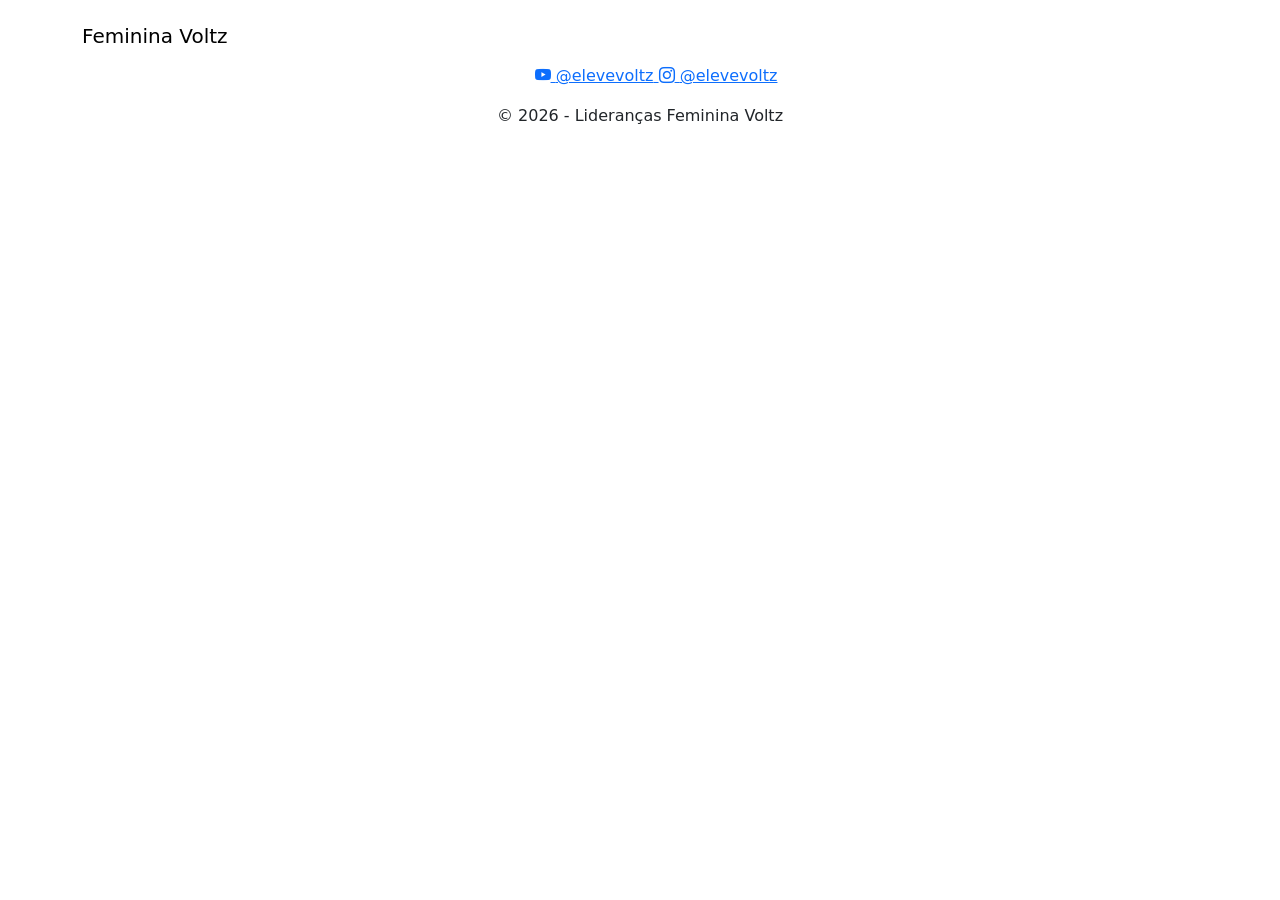
==== index.html @ 7224eb68 "add" ====
<!DOCTYPE html>
<html lang="en">

<head>
    <meta charset="UTF-8">
    <meta name="viewport" content="width=device-width, initial-scale=1.0">
    <title>Document</title>
    <!-- Bootstrap -->
    <link href="https://cdn.jsdelivr.net/npm/bootstrap@5.3.3/dist/css/bootstrap.min.css" rel="stylesheet">

    <!-- Bootstrap Icons -->
    <link rel="stylesheet" href="https://cdn.jsdelivr.net/npm/bootstrap-icons@1.11.3/font/bootstrap-icons.min.css">

    <!-- CSS -->
    <link rel="stylesheet" href="{{ url_for('static', filename='css/style.css') }}">

    <!-- Google Fonts -->
    <link href="https://fonts.googleapis.com/css2?family=Poppins&display=swap" rel="stylesheet">

    <!-- Fontes -->
    <link rel="preconnect" href="https://fonts.googleapis.com">

    <link rel="preconnect" href="https://fonts.gstatic.com" crossorigin>

    <link
        href="https://fonts.googleapis.com/css2?family=Cormorant+Garamond:wght@300;400;500;600;700&family=Poppins:wght@300;400;500;600&display=swap"
        rel="stylesheet">
</head>

<body>

    <script src="js/layout.js"></script>
</body>

</html>
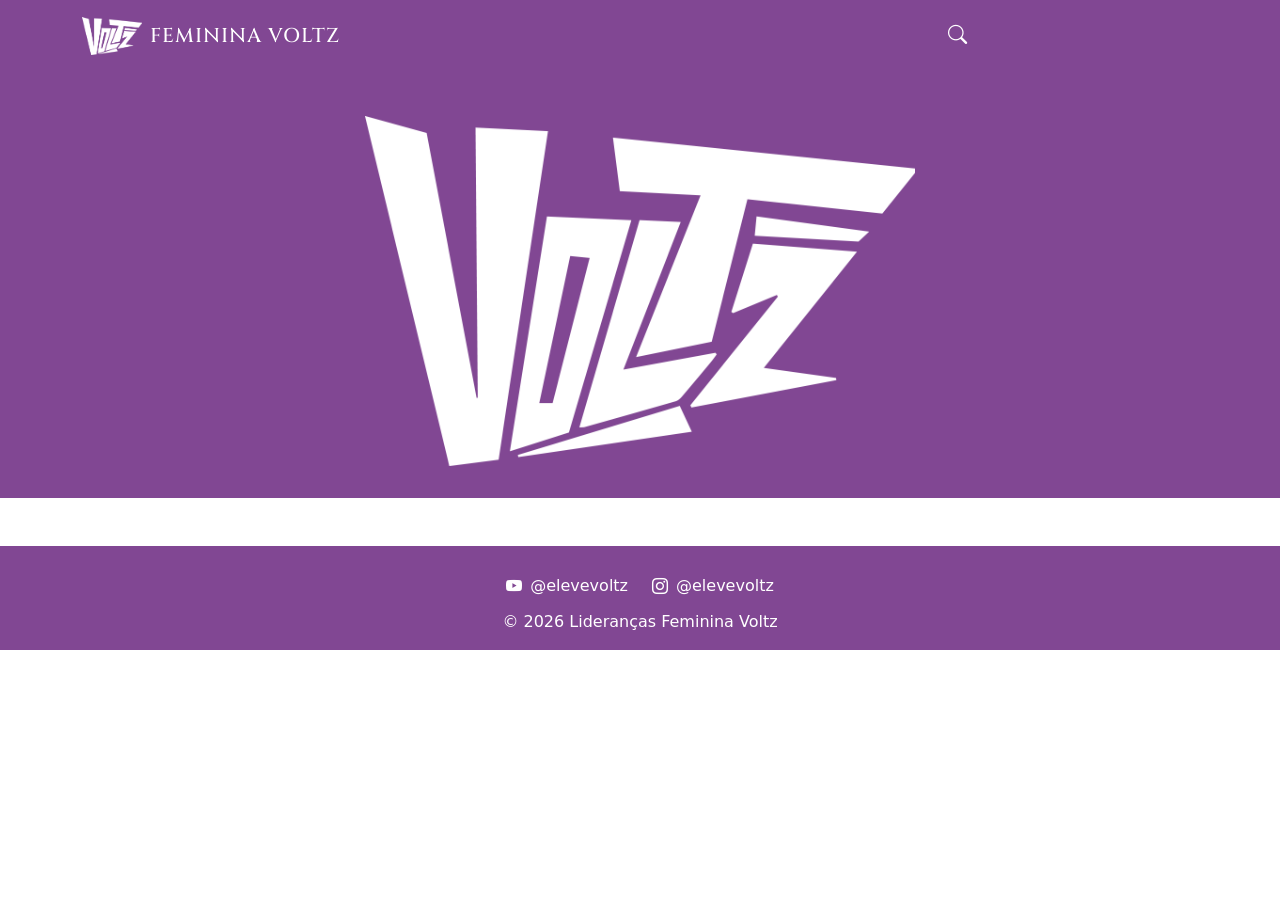
==== commit 12724059: "add.2" ====
--- a/index.html
+++ b/index.html
@@ -5,6 +5,7 @@
     <meta charset="UTF-8">
     <meta name="viewport" content="width=device-width, initial-scale=1.0">
     <title>Document</title>
+
     <!-- Bootstrap -->
     <link href="https://cdn.jsdelivr.net/npm/bootstrap@5.3.3/dist/css/bootstrap.min.css" rel="stylesheet">
 
@@ -12,15 +13,13 @@
     <link rel="stylesheet" href="https://cdn.jsdelivr.net/npm/bootstrap-icons@1.11.3/font/bootstrap-icons.min.css">
 
     <!-- CSS -->
-    <link rel="stylesheet" href="{{ url_for('static', filename='css/style.css') }}">
+    <link rel="stylesheet" href="static/css/style.css">
 
     <!-- Google Fonts -->
     <link href="https://fonts.googleapis.com/css2?family=Poppins&display=swap" rel="stylesheet">
 
     <!-- Fontes -->
-    <link rel="preconnect" href="https://fonts.googleapis.com">
-
-    <link rel="preconnect" href="https://fonts.gstatic.com" crossorigin>
+    <link href="https://fonts.googleapis.com/css2?family=Cinzel:wght@400;600;700&display=swap" rel="stylesheet">
 
     <link
         href="https://fonts.googleapis.com/css2?family=Cormorant+Garamond:wght@300;400;500;600;700&family=Poppins:wght@300;400;500;600&display=swap"
--- a/static/css/style.css
+++ b/static/css/style.css
@@ -0,0 +1,180 @@
+/* VARIÁVEIS */
+
+:root {
+    --cor-branco: #fff;
+    --cor-roxo: #814793;
+    --cor-amarelo: #F1C232;
+}
+
+
+
+/* RESET */
+
+*,
+*::before,
+*::after {
+    margin: 0;
+    padding: 0;
+    box-sizing: border-box;
+}
+
+html {
+    font-size: 100%;
+    scroll-behavior: smooth;
+}
+
+body {
+    min-height: 100vh;
+    line-height: 1.5;
+    text-rendering: optimizeLegibility;
+    -webkit-font-smoothing: antialiased;
+}
+
+img,
+picture,
+video,
+canvas,
+svg {
+    display: block;
+    max-width: 100%;
+}
+
+input,
+button,
+textarea,
+select {
+    font: inherit;
+}
+
+button {
+    cursor: pointer;
+    border: none;
+    background: none;
+}
+
+a {
+    color: inherit;
+    text-decoration: none;
+}
+
+ul,
+ol {
+    list-style: none;
+}
+
+table {
+    border-collapse: collapse;
+    border-spacing: 0;
+}
+
+
+
+/* HEADER */
+
+header {
+    color: var(--cor-branco);
+    padding: 1rem;
+    background-color: var(--cor-roxo);
+}
+
+.navbar {
+    background-color: var(--cor-roxo);
+}
+
+.navbar-logo {
+    max-width: 60px;
+    margin-right: 0.5rem;
+}
+
+.navbar-brand {
+    color: var(--cor-branco);
+    font-family: "Cinzel", serif;
+    text-transform: uppercase;
+    letter-spacing: 1px;
+    font-weight: 525;
+}
+
+.navbar-brand:hover {
+    color: var(--cor-amarelo);
+}
+
+.search-form {
+    max-width: 250px;
+    width: 100%;
+    display: flex;
+    align-items: center;
+}
+
+.search-input:focus {
+    border-color: none;
+    box-shadow: none;
+}
+
+.search-btn {
+    background: none;
+    border: none;
+    color: var(--cor-branco);
+    font-size: 1.2rem;
+    cursor: pointer;
+}
+
+.search-input {
+    width: 0;
+    opacity: 0;
+    border: none;
+    outline: none;
+    transition: 0.3s;
+    margin-left: 0.5rem;
+    border-radius: 0px;
+    padding: 0.4rem 1rem;
+}
+
+.search-form.active .search-input {
+    width: 180px;
+    opacity: 1;
+    border-bottom: 1px solid #ccc;
+}
+
+.logo {
+    width: 100%;
+    max-width: 550px;
+    height: auto;
+    display: block;
+    margin: 100px auto 1rem;
+}
+
+
+
+/* FOOTER */
+
+footer {
+    background-color: var(--cor-roxo);
+    color: var(--cor-branco);
+    padding: 5rem;
+    text-align: center;
+}
+
+.contato-lista {
+    list-style: none;
+    padding: 0;
+    margin: 1rem;
+    display: flex;
+    justify-content: center;
+    gap: 1.5rem;
+}
+
+.social-item {
+    text-decoration: none;
+    display: flex;
+    align-items: center;
+    gap: 0.5rem;
+    line-height: 1;
+}
+
+.social-item i {
+    display: flex;
+    align-items: center;
+    justify-content: center;
+
+    line-height: 1;
+}
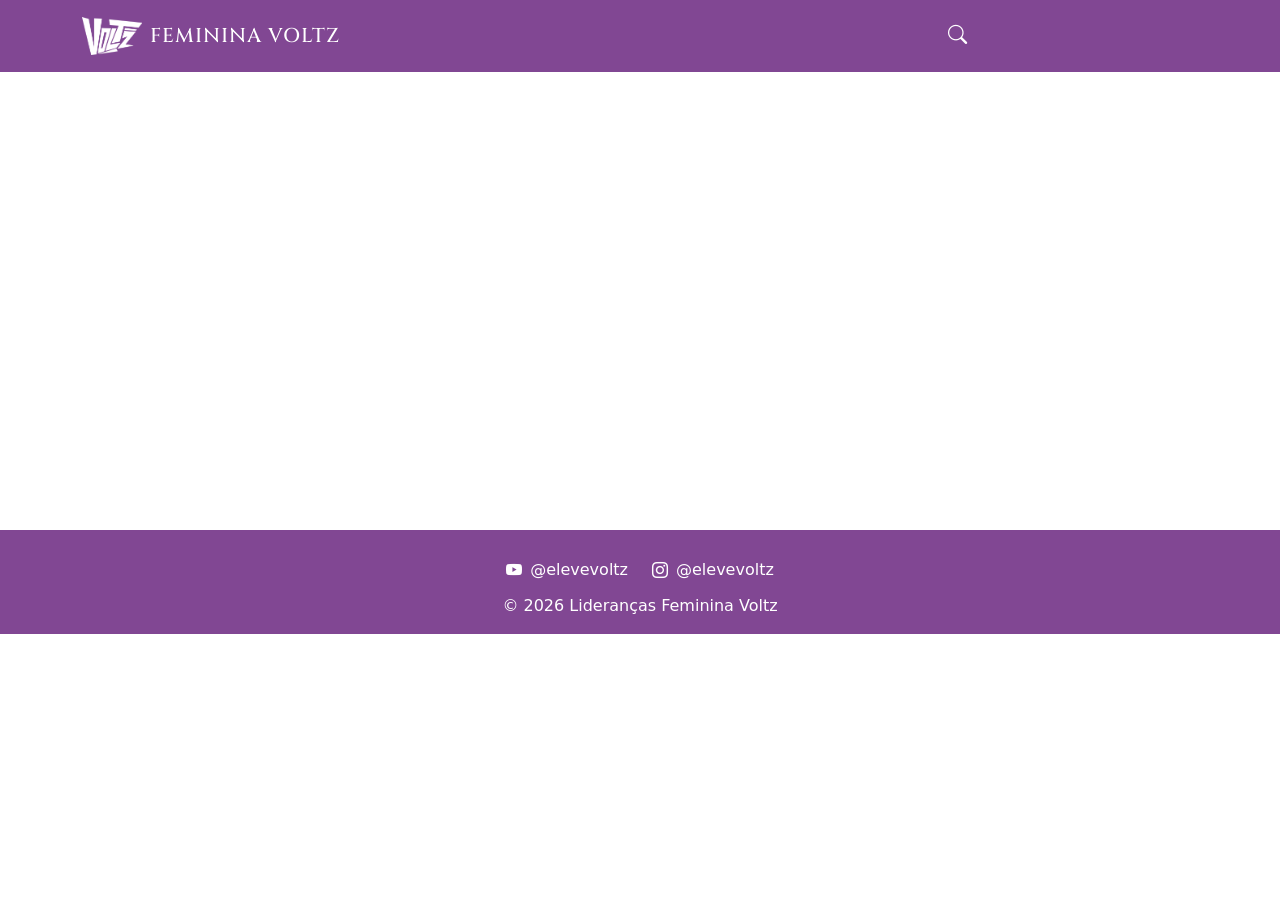
==== commit 0817a2ae: "fix.4" ====
--- a/index.html
+++ b/index.html
@@ -27,7 +27,7 @@
 </head>
 
 <body>
-
+    <img class="logo" src="static/imagens/LOGO_VOLTZ.png" alt="Logo Feminina Voltz">
     <script src="js/layout.js"></script>
 </body>
 
--- a/static/css/style.css
+++ b/static/css/style.css
@@ -135,6 +135,10 @@
     border-bottom: 1px solid #ccc;
 }
 
+
+
+/* INDEX */
+
 .logo {
     width: 100%;
     max-width: 550px;
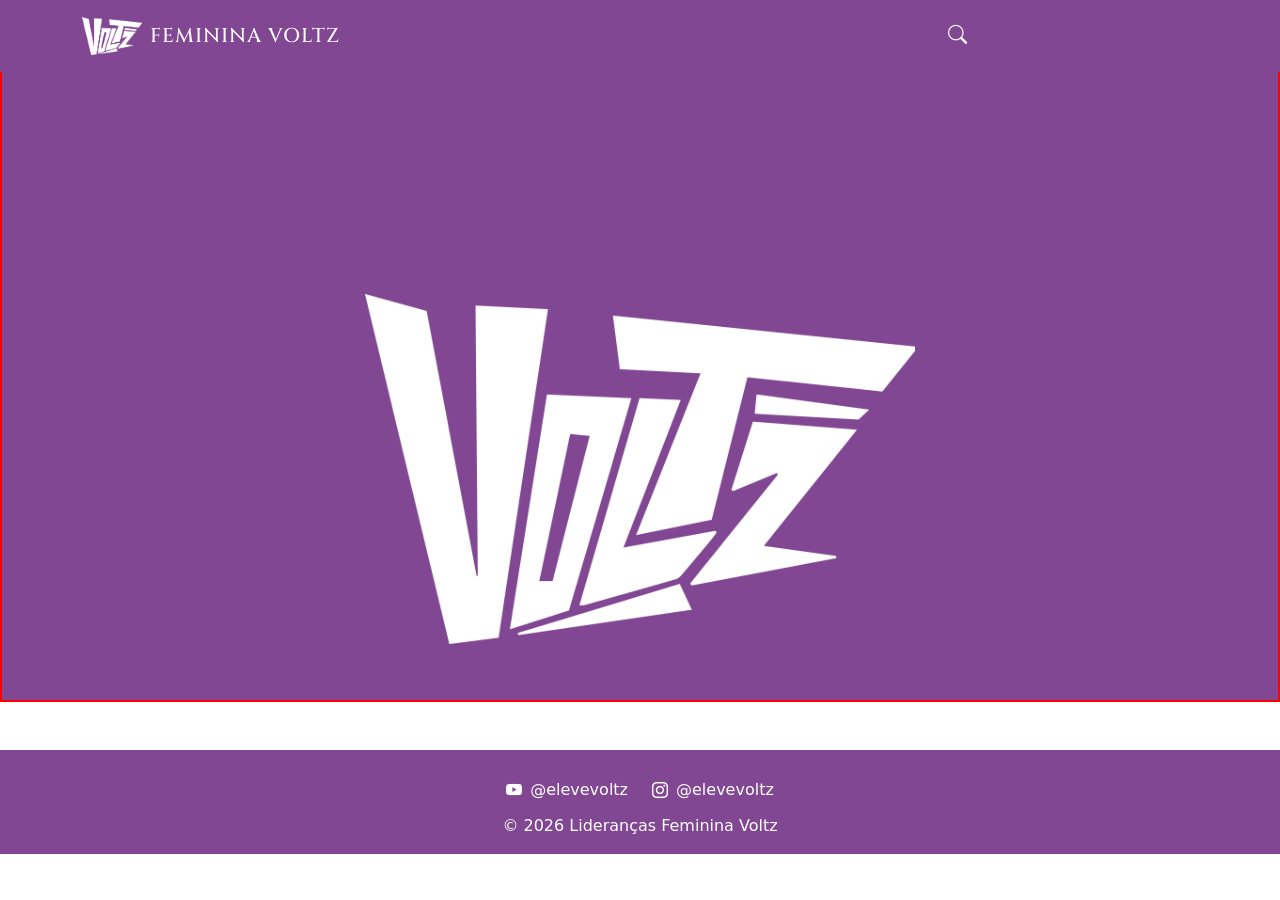
==== commit 85d036e7: "add" ====
--- a/index.html
+++ b/index.html
@@ -27,7 +27,10 @@
 </head>
 
 <body>
-    <img class="logo" src="static/imagens/LOGO_VOLTZ.png" alt="Logo Feminina Voltz">
+    <section class="logo-section">
+        <img class="logo" src="static/imagens/LOGO_VOLTZ.png" alt="Logo Feminina Voltz">
+    </section>
+
     <script src="js/layout.js"></script>
 </body>
 
--- a/static/css/style.css
+++ b/static/css/style.css
@@ -147,6 +147,12 @@
     margin: 100px auto 1rem;
 }
 
+.logo-section {
+    background-color: var(--cor-roxo);
+    padding: 160px 20px 40px;
+    border: 2px solid red;
+}
+
 
 
 /* FOOTER */
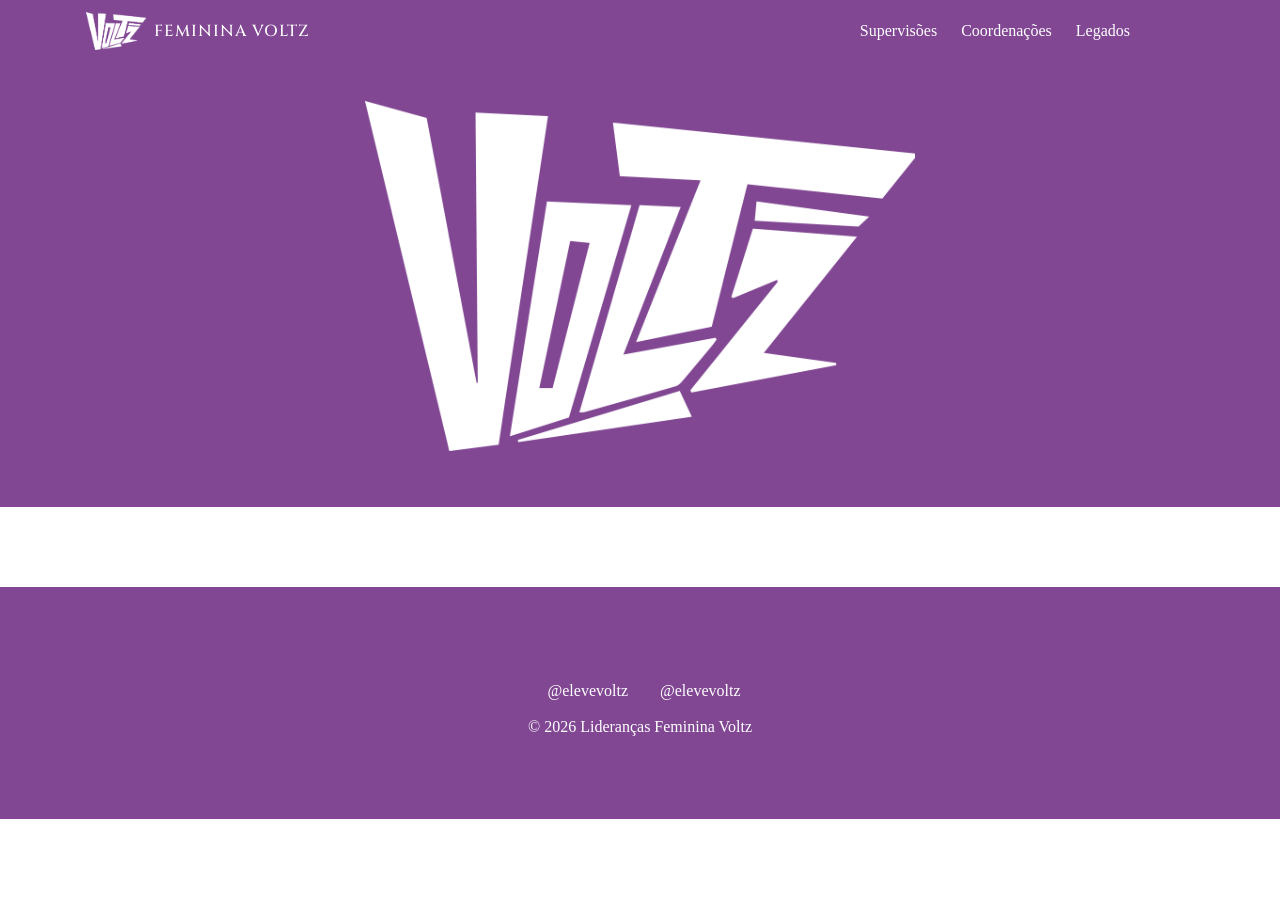
==== commit 4896c3d3: "add.2" ====
--- a/index.html
+++ b/index.html
@@ -5,12 +5,6 @@
     <meta charset="UTF-8">
     <meta name="viewport" content="width=device-width, initial-scale=1.0">
     <title>Document</title>
-
-    <!-- Bootstrap -->
-    <link href="https://cdn.jsdelivr.net/npm/bootstrap@5.3.3/dist/css/bootstrap.min.css" rel="stylesheet">
-
-    <!-- Bootstrap Icons -->
-    <link rel="stylesheet" href="https://cdn.jsdelivr.net/npm/bootstrap-icons@1.11.3/font/bootstrap-icons.min.css">
 
     <!-- CSS -->
     <link rel="stylesheet" href="static/css/style.css">
--- a/static/css/style.css
+++ b/static/css/style.css
@@ -67,18 +67,41 @@
     border-spacing: 0;
 }
 
-
-
-/* HEADER */
-
-header {
-    color: var(--cor-branco);
-    padding: 1rem;
+/* LINKS */
+
+.nav-link:hover,
+a:hover {
+    color: var(--cor-amarelo);
+}
+
+
+/* CONTAINER */
+
+.container {
+    width: 100%;
+    max-width: 1140px;
+    margin: 0 auto;
+    padding: 0 1rem;
+}
+
+
+/* NAVBAR */
+
+.navbar {
+    position: fixed;
+    top: 0;
+    left: 0;
+    width: 100%;
+    z-index: 1000;
+    padding: 0.75rem 0;
     background-color: var(--cor-roxo);
-}
-
-.navbar {
-    background-color: var(--cor-roxo);
+    color: var(--cor-branco);
+}
+
+.navbar .container {
+    display: flex;
+    align-items: center;
+    flex-wrap: wrap;
 }
 
 .navbar-logo {
@@ -92,11 +115,55 @@
     text-transform: uppercase;
     letter-spacing: 1px;
     font-weight: 525;
+    margin-right: auto;
 }
 
 .navbar-brand:hover {
     color: var(--cor-amarelo);
 }
+
+.nav-link {
+    color: var(--cor-branco);
+}
+
+
+/* TOGGLER (botão hambúrguer) */
+
+.navbar-toggler {
+    display: none;
+    background: none;
+    border: 1px solid rgba(255, 255, 255, 0.5);
+    border-radius: 4px;
+    padding: 0.25rem 0.6rem;
+    margin-left: auto;
+}
+
+.navbar-toggler-icon {
+    display: block;
+    width: 1.5em;
+    height: 1.5em;
+    background-color: var(--cor-branco);
+    -webkit-mask: center / contain no-repeat url("data:image/svg+xml,%3Csvg xmlns='http://www.w3.org/2000/svg' viewBox='0 0 30 30'%3E%3Cpath stroke='white' stroke-width='2' stroke-linecap='round' stroke-miterlimit='10' d='M4 7h22M4 15h22M4 23h22'/%3E%3C/svg%3E");
+    mask: center / contain no-repeat url("data:image/svg+xml,%3Csvg xmlns='http://www.w3.org/2000/svg' viewBox='0 0 30 30'%3E%3Cpath stroke='white' stroke-width='2' stroke-linecap='round' stroke-miterlimit='10' d='M4 7h22M4 15h22M4 23h22'/%3E%3C/svg%3E");
+}
+
+
+/* MENU */
+
+.navbar-menu {
+    display: flex;
+    align-items: center;
+    margin-left: auto;
+}
+
+.navbar-nav {
+    display: flex;
+    gap: 1.5rem;
+    margin-right: 1.5rem;
+}
+
+
+/* BUSCA */
 
 .search-form {
     max-width: 250px;
@@ -149,8 +216,14 @@
 
 .logo-section {
     background-color: var(--cor-roxo);
-    padding: 160px 20px 40px;
-    border: 2px solid red;
+    padding: 1px 20px 40px;
+}
+
+/* SUPERVISÕES E COORDENAÇÕES */
+
+.descricao {
+    text-align: center;
+    margin: 5rem 0 0 0;
 }
 
 
@@ -162,6 +235,7 @@
     color: var(--cor-branco);
     padding: 5rem;
     text-align: center;
+    margin-top: 5rem;
 }
 
 .contato-lista {
@@ -185,6 +259,42 @@
     display: flex;
     align-items: center;
     justify-content: center;
-
     line-height: 1;
+}
+
+.copyright {
+    margin-top: 0.5rem;
+}
+
+
+
+/* RESPONSIVO */
+
+@media (max-width: 991px) {
+
+    .navbar-toggler {
+        display: block;
+        order: 2;
+    }
+
+    .navbar-menu {
+        display: none;
+        flex-direction: column;
+        align-items: flex-start;
+        width: 100%;
+        margin-top: 1rem;
+        order: 3;
+    }
+
+    .navbar-menu.show {
+        display: flex;
+    }
+
+    .navbar-nav {
+        flex-direction: column;
+        gap: 0.75rem;
+        margin-right: 0;
+        width: 100%;
+    }
+
 }
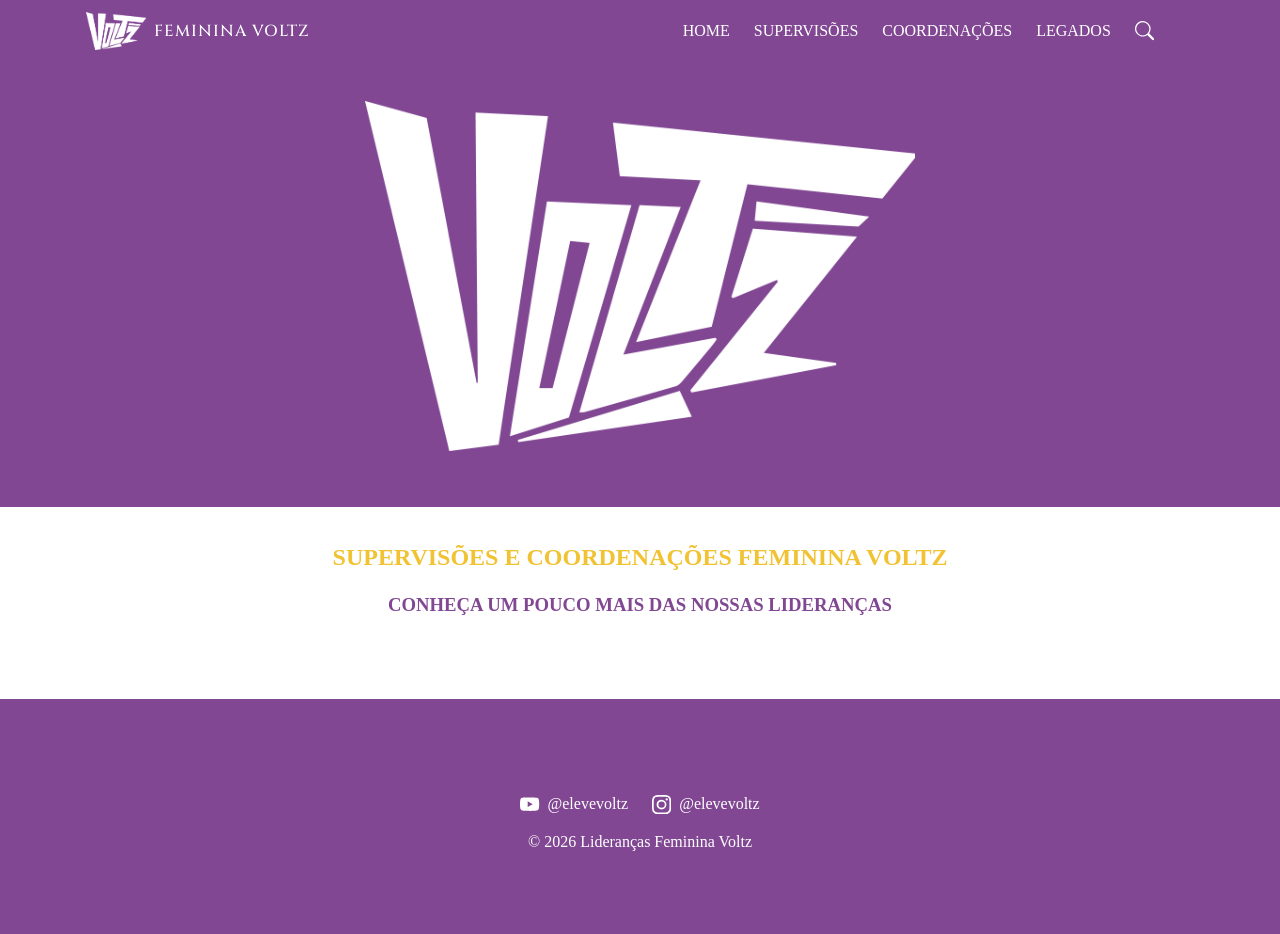
==== commit 0111006a: "add.3" ====
--- a/index.html
+++ b/index.html
@@ -4,7 +4,7 @@
 <head>
     <meta charset="UTF-8">
     <meta name="viewport" content="width=device-width, initial-scale=1.0">
-    <title>Document</title>
+    <title>Home | Feminina Voltz</title>
 
     <!-- CSS -->
     <link rel="stylesheet" href="static/css/style.css">
@@ -25,6 +25,15 @@
         <img class="logo" src="static/imagens/LOGO_VOLTZ.png" alt="Logo Feminina Voltz">
     </section>
 
+    <section>
+        <div class="title">
+            <h1>SUPERVISÕES  E COORDENAÇÕES FEMININA VOLTZ</h1>
+        </div>
+        <div class="subtitle">
+            <h3>CONHEÇA UM POUCO MAIS DAS NOSSAS LIDERANÇAS</h3>
+        </div>
+    </section>
+
     <script src="js/layout.js"></script>
 </body>
 
--- a/static/css/style.css
+++ b/static/css/style.css
@@ -219,6 +219,19 @@
     padding: 1px 20px 40px;
 }
 
+.title {
+    text-align: center;
+    margin: 2rem 0 1rem 0;
+    color: var(--cor-amarelo);
+}
+
+.subtitle {
+    text-align: center;
+    margin: 0 0 0 0;
+    color: var(--cor-roxo);
+}
+
+
 /* SUPERVISÕES E COORDENAÇÕES */
 
 .descricao {
@@ -255,11 +268,21 @@
     line-height: 1;
 }
 
-.social-item i {
+.icon {
+    width: 1.2rem;
+    height: 1.2rem;
+    flex-shrink: 0;
+}
+
+.icon-search {
+    width: 1.2rem;
+    height: 1.2rem;
+}
+
+.search-btn {
     display: flex;
     align-items: center;
     justify-content: center;
-    line-height: 1;
 }
 
 .copyright {
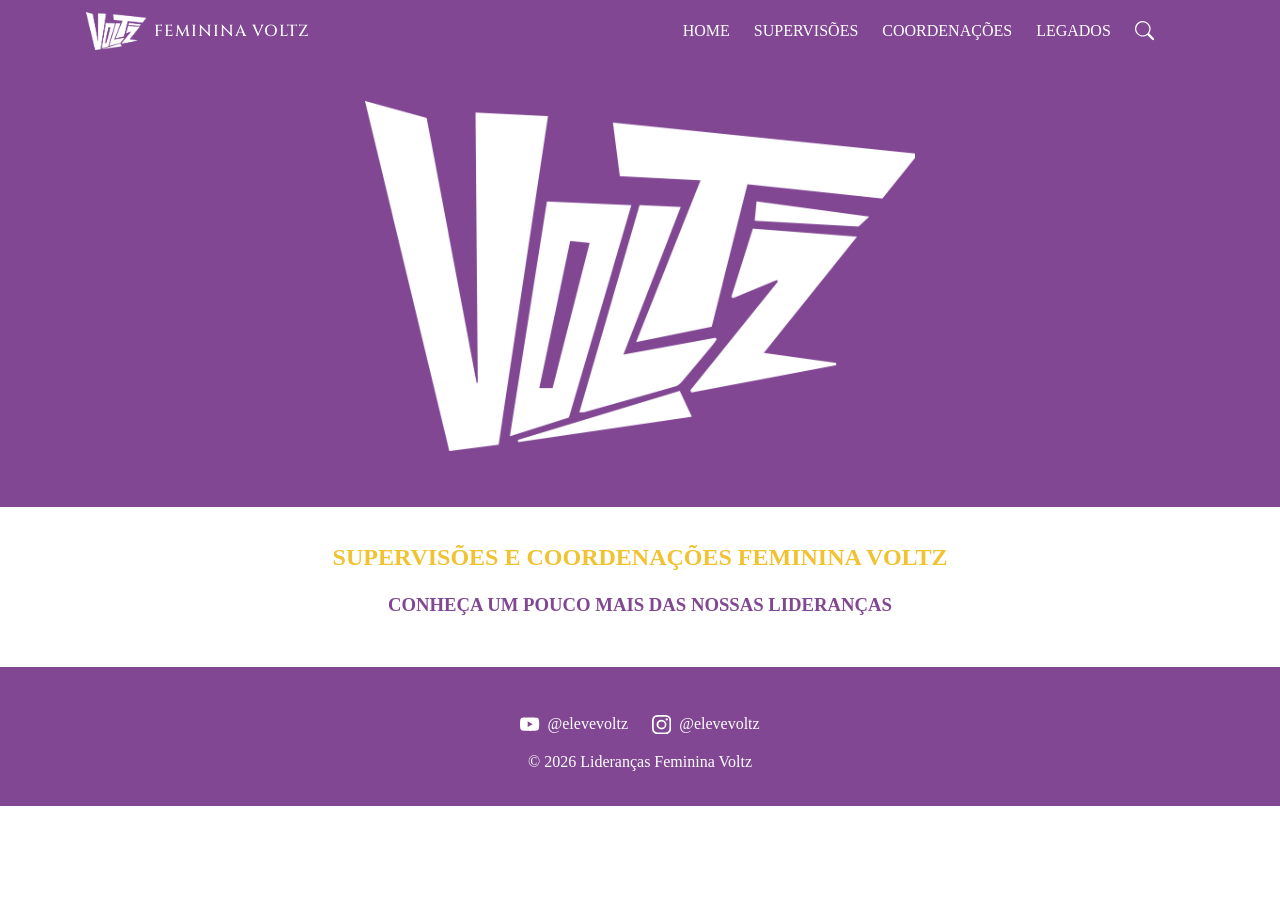
==== commit 2e43f777: "test.2" ====
--- a/index.html
+++ b/index.html
@@ -20,7 +20,7 @@
         rel="stylesheet">
 </head>
 
-<body>
+<body class="body-index">
     <section class="logo-section">
         <img class="logo" src="static/imagens/LOGO_VOLTZ.png" alt="Logo Feminina Voltz">
     </section>
--- a/static/css/style.css
+++ b/static/css/style.css
@@ -3,7 +3,14 @@
 :root {
     --cor-branco: #fff;
     --cor-roxo: #814793;
+    --cor-lilas:  #f9f5fb;
     --cor-amarelo: #F1C232;
+    --cor-texto: #444;
+    --cor-cinza: #666;
+    --navbar-height: 60px;
+    --arredondado: 12px;
+    --sombra: 0 2px 8px rgba(0, 0, 0, 0.08);
+    --sombra-pesada: 0 6px 16px rgba(0, 0, 0, 0.12);
 }
 
 
@@ -28,6 +35,11 @@
     line-height: 1.5;
     text-rendering: optimizeLegibility;
     -webkit-font-smoothing: antialiased;
+    padding-top: var(--navbar-height);
+}
+
+.body-index {
+    padding-top: 0px;
 }
 
 img,
@@ -229,6 +241,7 @@
     text-align: center;
     margin: 0 0 0 0;
     color: var(--cor-roxo);
+    margin-bottom: 3rem;
 }
 
 
@@ -236,7 +249,166 @@
 
 .descricao {
     text-align: center;
-    margin: 5rem 0 0 0;
+    padding: 20rem;
+    margin: 20rem;
+}
+
+
+/* CARDS (listagem de coordenações/supervisões) */
+
+.cards-grid {
+    display: grid;
+    align-items: center;
+    grid-template-columns: repeat(auto-fill, minmax(330px, 1fr));
+    gap: 3.5rem;
+    margin: 5rem auto;
+}
+
+.card {
+    display: flex;
+    flex-direction: column;
+    align-items: center;
+    text-align: center;
+    background-color:var(--cor-branco);
+    border-radius: var(--arredondado);
+    padding: 2.5rem;
+    box-shadow: var(--sombra);
+    transition: transform 0.2s ease, box-shadow 0.2s ease;
+}
+
+.card:hover {
+    transform: translateY(-4px);
+    box-shadow: var(--sombra-pesada);
+}
+
+.card-foto {
+    width: 120px;
+    height: 120px;
+    object-fit: cover;
+    border-radius: 50%;
+    margin-bottom: 1rem;
+    border: 3.5px solid var(--cor-amarelo);
+}
+
+.card-titulo {
+    font-size: 1.3rem;
+    color: var(--cor-roxo);
+    font-family: "Cinzel", serif;
+    margin-bottom: 0.25rem;
+}
+
+.card-subtitulo {
+    font-size: 0.9rem;
+    color: var(--cor-cinza);
+}
+
+
+/* DETALHE (coordenação ou supervisão individual) */
+
+.detalhe-header {
+    text-align: center;
+    padding: 3rem 1rem 2rem;
+}
+
+.detalhe-foto {
+    width: 100%;
+    max-width: 300px;
+    margin: 0 auto 1rem;
+    border-radius: var(--arredondado);
+}
+
+.detalhe-header h1 {
+    color: var(--cor-roxo);
+    font-family: "Cinzel", serif;
+    margin-bottom: 1rem;
+}
+
+.detalhe-significado,
+.detalhe-simbolo,
+.detalhe-base,
+.detalhe-personagem {
+    max-width: 600px;
+    margin: 0.5rem auto;
+    color: var(--cor-texto);
+}
+
+.coordenadora-info,
+.supervisora-info {
+    display: flex;
+    flex-direction: column;
+    align-items: center;
+    gap: 0.5rem;
+    margin-top: 1.5rem;
+}
+
+.coordenadora-foto,
+.supervisora-foto {
+    width: 150px;
+    height: 150px;
+    object-fit: cover;
+    border-radius: 50%;
+    border: 5px solid var(--cor-amarelo);
+}
+
+
+/* GRID DE LÍDERES / COORDENAÇÕES DENTRO DO DETALHE */
+
+.lideres-secao,
+.coordenacoes-secao {
+    width: 100%;
+    background-color: var(--cor-lilas);
+    padding: 2rem 0 3.8rem;
+}
+
+.lideres-grid,
+.coordenacoes-grid {
+    display: grid;
+    align-items: center;
+    grid-template-columns: repeat(auto-fill, minmax(160px, 1fr));
+    gap: 1.5rem;
+}
+
+#coordenacoes-grid {
+    margin-top: 1.5rem;
+}
+
+.lider-card {
+    display: flex;
+    flex-direction: column;
+    align-items: center;
+    text-align: center;
+}
+
+.lider-foto {
+    width: 90px;
+    height: 90px;
+    object-fit: cover;
+    border-radius: 50%;
+    margin-bottom: 0.5rem;
+    border: 3.5px solid var(--cor-roxo);
+}
+
+.lider-nome {
+    font-size: 0.9rem;
+    color: var(--cor-cinza);
+}
+
+
+/* LEGADOS */
+
+.descricao {
+    margin: 0;
+    background-color: var(--cor-lilas);
+    padding: 1rem;
+}
+
+
+/* MENSAGEM DE ERRO */
+
+.erro {
+    text-align: center;
+    padding: 3rem 1rem;
+    color: var(--cor-texto);
 }
 
 
@@ -246,9 +418,9 @@
 footer {
     background-color: var(--cor-roxo);
     color: var(--cor-branco);
-    padding: 5rem;
-    text-align: center;
-    margin-top: 5rem;
+    padding: 2rem;
+    text-align: center;
+    margin: 0;
 }
 
 .contato-lista {
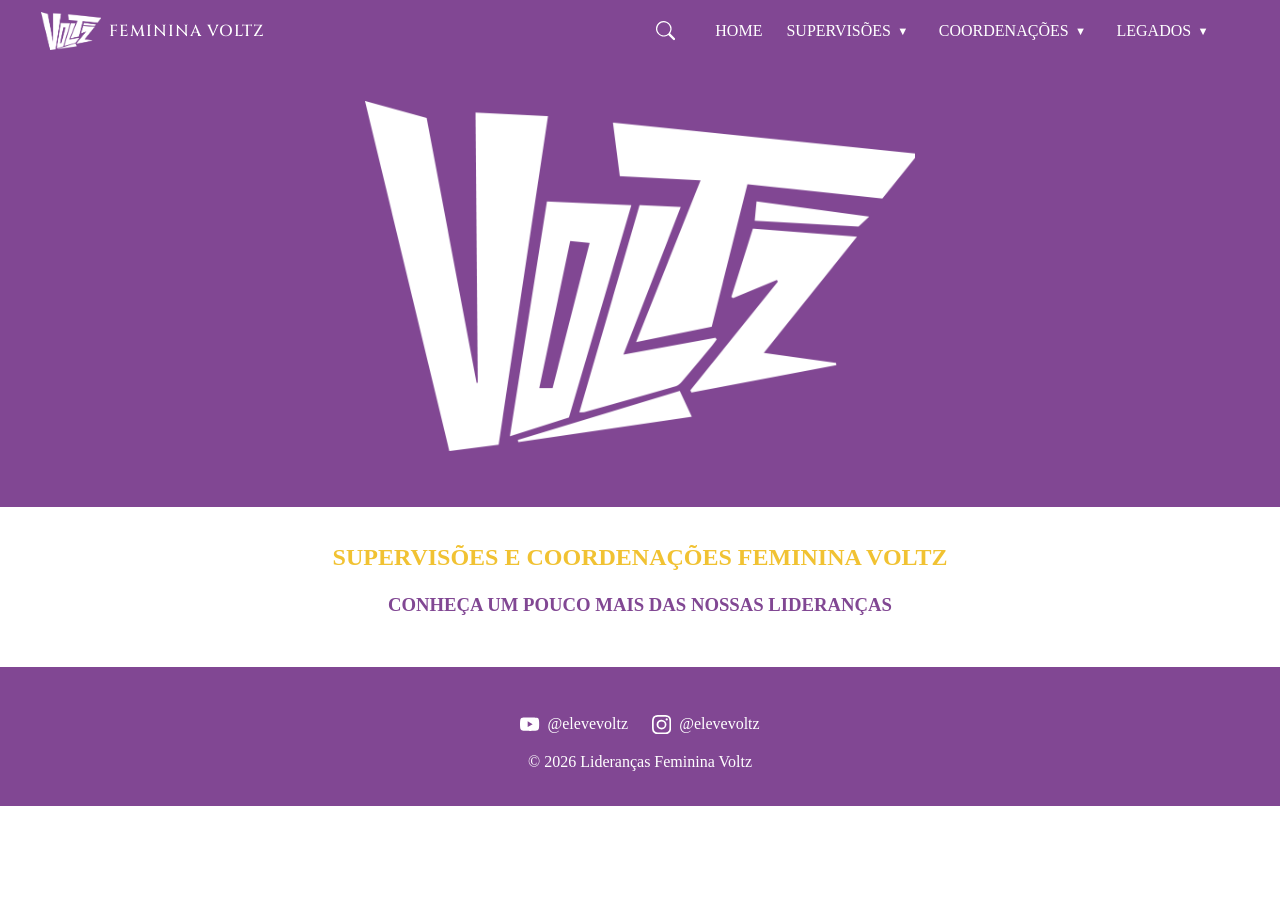
==== commit 4139baf8: "add.5" ====
--- a/index.html
+++ b/index.html
@@ -5,6 +5,9 @@
     <meta charset="UTF-8">
     <meta name="viewport" content="width=device-width, initial-scale=1.0">
     <title>Home | Feminina Voltz</title>
+
+    <!-- FAVICON -->
+    <link rel="icon" type="image/png" href="static/imagens/FAVICON.png">
 
     <!-- CSS -->
     <link rel="stylesheet" href="static/css/style.css">
--- a/static/css/style.css
+++ b/static/css/style.css
@@ -1,9 +1,11 @@
-/* VARIÁVEIS */
+/* ==========================================================================
+   VARIÁVEIS
+   ========================================================================== */
 
 :root {
     --cor-branco: #fff;
     --cor-roxo: #814793;
-    --cor-lilas:  #f9f5fb;
+    --cor-lilas: #f9f5fb;
     --cor-amarelo: #F1C232;
     --cor-texto: #444;
     --cor-cinza: #666;
@@ -14,8 +16,9 @@
 }
 
 
-
-/* RESET */
+/* ==========================================================================
+   RESET
+   ========================================================================== */
 
 *,
 *::before,
@@ -39,7 +42,7 @@
 }
 
 .body-index {
-    padding-top: 0px;
+    padding-top: 0;
 }
 
 img,
@@ -79,7 +82,10 @@
     border-spacing: 0;
 }
 
-/* LINKS */
+
+/* ==========================================================================
+   LINKS
+   ========================================================================== */
 
 .nav-link:hover,
 a:hover {
@@ -87,17 +93,21 @@
 }
 
 
-/* CONTAINER */
+/* ==========================================================================
+   CONTAINER
+   ========================================================================== */
 
 .container {
     width: 100%;
-    max-width: 1140px;
+    max-width: 1230px;
     margin: 0 auto;
     padding: 0 1rem;
 }
 
 
-/* NAVBAR */
+/* ==========================================================================
+   NAVBAR
+   ========================================================================== */
 
 .navbar {
     position: fixed;
@@ -139,13 +149,79 @@
 }
 
 
-/* TOGGLER (botão hambúrguer) */
+/* ==========================================================================
+   DROPDOWN (submenus da navbar)
+   ========================================================================== */
+
+.dropdown {
+    position: relative;
+}
+
+.dropdown-wrapper {
+    position: relative;
+    display: flex;
+    align-items: center;
+}
+
+.dropdown-toggle {
+    background: none;
+    border: none;
+    color: var(--cor-branco);
+    padding: 0 0.4rem;
+    font-size: 0.7rem;
+    transition: 0.2s;
+}
+
+.dropdown-toggle:hover {
+    color: var(--cor-amarelo);
+}
+
+.dropdown-menu {
+    position: absolute;
+    top: 100%;
+    left: 0;
+    min-width: 220px;
+    background: var(--cor-branco);
+    border-radius: var(--arredondado);
+    box-shadow: 0 10px 30px rgba(0, 0, 0, 0.12);
+    opacity: 0;
+    visibility: hidden;
+    transform: translateY(10px);
+    z-index: 999;
+    overflow: hidden;
+    transition: 0.2s;
+}
+
+.dropdown-menu a {
+    display: block;
+    padding: 12px 18px;
+    color: var(--cor-texto);
+    transition: 0.2s;
+}
+
+.dropdown-menu a:hover {
+    color: var(--cor-roxo);
+    background: var(--cor-lilas);
+    border-radius: var(--arredondado);
+}
+
+.dropdown-toggle:hover + .dropdown-menu,
+.dropdown-menu:hover {
+    opacity: 1;
+    visibility: visible;
+    transform: translateY(0);
+}
+
+
+/* ==========================================================================
+   TOGGLER (botão hambúrguer)
+   ========================================================================== */
 
 .navbar-toggler {
     display: none;
     background: none;
-    border: 1px solid rgba(255, 255, 255, 0.5);
-    border-radius: 4px;
+    border: 1px solid var(--cor-lilas);
+    border-radius: var(--arredondado);
     padding: 0.25rem 0.6rem;
     margin-left: auto;
 }
@@ -160,7 +236,9 @@
 }
 
 
-/* MENU */
+/* ==========================================================================
+   MENU
+   ========================================================================== */
 
 .navbar-menu {
     display: flex;
@@ -175,7 +253,9 @@
 }
 
 
-/* BUSCA */
+/* ==========================================================================
+   BUSCA
+   ========================================================================== */
 
 .search-form {
     max-width: 250px;
@@ -184,12 +264,62 @@
     align-items: center;
 }
 
-.search-input:focus {
-    border-color: none;
-    box-shadow: none;
+
+.search-results {
+    position: absolute;
+    top: 100%;
+    left: 0;
+    min-width: 250px;
+    background: var(--cor-branco);
+    border-radius: var(--arredondado);
+    box-shadow: 0 10px 30px rgba(0, 0, 0, 0.12);
+    overflow: hidden;
+    opacity: 0;
+    visibility: hidden;
+    transform: translateY(10px);
+    transition: 0.2s;
+    z-index: 999;
+}
+
+
+/* quando tiver resultados */
+.search-results.active {
+    opacity: 1;
+    visibility: visible;
+    transform: translateY(0);
+}
+
+
+.search-item {
+    display: block;
+    padding: 12px 18px;
+    color: var(--cor-texto);
+    transition: 0.2s;
+}
+
+
+.search-item:hover {
+    color: var(--cor-roxo);
+    background: var(--cor-lilas);
+    border-radius: var(--arredondado);
+}
+
+
+.search-item strong {
+    display: block;
+    font-weight: 600;
+}
+
+
+.search-item span {
+    font-size: 0.8rem;
+    color: var(--cor-cinza);
 }
 
 .search-btn {
+    display: flex;
+    align-items: center;
+    justify-content: center;
     background: none;
     border: none;
     color: var(--cor-branco);
@@ -204,19 +334,59 @@
     outline: none;
     transition: 0.3s;
     margin-left: 0.5rem;
-    border-radius: 0px;
+    border-radius: var(--arredondado);
     padding: 0.4rem 1rem;
+}
+
+.search-input:focus {
+    border-color: var(--cor-amarelo);
+    box-shadow: none;
 }
 
 .search-form.active .search-input {
     width: 180px;
     opacity: 1;
-    border-bottom: 1px solid #ccc;
-}
-
-
-
-/* INDEX */
+    margin-right: 0.6rem;
+    border-bottom: 2.4px solid var(--cor-amarelo);
+}
+
+.search-wrapper {
+    position: relative;
+}
+
+
+.search-results {
+    position: absolute;
+    top: 100%;
+    left: 0;
+    min-width: 250px;
+    background: var(--cor-branco);
+    border-radius: var(--arredondado);
+    box-shadow: 0 10px 30px rgba(0, 0, 0, 0.12);
+    overflow: hidden;
+    opacity: 0;
+    visibility: hidden;
+    transform: translateY(10px);
+    transition: 0.2s;
+    z-index: 999;
+}
+
+.search-item small {
+    display: block;
+    margin-top: 0.3rem;
+    font-size: 0.75rem;
+    color: var(--cor-cinza);
+}
+
+
+/* ==========================================================================
+   PÁGINA INICIAL (index)
+   ========================================================================== */
+
+.logo-section {
+    background-color: var(--cor-roxo);
+    padding: 1px 20px 40px;
+}
 
 .logo {
     width: 100%;
@@ -226,35 +396,39 @@
     margin: 100px auto 1rem;
 }
 
-.logo-section {
-    background-color: var(--cor-roxo);
-    padding: 1px 20px 40px;
-}
-
 .title {
     text-align: center;
-    margin: 2rem 0 1rem 0;
+    margin: 2rem 0 1rem;
     color: var(--cor-amarelo);
 }
 
 .subtitle {
     text-align: center;
-    margin: 0 0 0 0;
+    margin: 0 0 3rem;
     color: var(--cor-roxo);
-    margin-bottom: 3rem;
-}
-
-
-/* SUPERVISÕES E COORDENAÇÕES */
+}
+
+
+/* ==========================================================================
+   DESCRIÇÃO (cabeçalho das páginas de listagem: coordenações, supervisões, legados)
+   ========================================================================== */
 
 .descricao {
     text-align: center;
-    padding: 20rem;
-    margin: 20rem;
-}
-
-
-/* CARDS (listagem de coordenações/supervisões) */
+    margin: 0;
+    padding: 3rem;
+    background-color: var(--cor-lilas);
+    color: var(--cor-texto);
+}
+
+.descricao h1 {
+    color: var(--cor-roxo);
+}
+
+
+/* ==========================================================================
+   CARDS (listagem de coordenações/supervisões/legados)
+   ========================================================================== */
 
 .cards-grid {
     display: grid;
@@ -269,7 +443,7 @@
     flex-direction: column;
     align-items: center;
     text-align: center;
-    background-color:var(--cor-branco);
+    background-color: var(--cor-branco);
     border-radius: var(--arredondado);
     padding: 2.5rem;
     box-shadow: var(--sombra);
@@ -303,18 +477,16 @@
 }
 
 
-/* DETALHE (coordenação ou supervisão individual) */
+/* ==========================================================================
+   DETALHE (coordenação, supervisão ou legado individual)
+   ========================================================================== */
 
 .detalhe-header {
     text-align: center;
     padding: 3rem 1rem 2rem;
-}
-
-.detalhe-foto {
-    width: 100%;
-    max-width: 300px;
-    margin: 0 auto 1rem;
-    border-radius: var(--arredondado);
+    display: grid;
+    grid-template-columns: 1fr 1fr 1fr;
+    align-items: center;
 }
 
 .detalhe-header h1 {
@@ -323,13 +495,25 @@
     margin-bottom: 1rem;
 }
 
+.detalhe-foto {
+    width: 280px;
+    max-width: 280px;
+    margin: 0 auto 1rem;
+    border-radius: var(--arredondado);
+    grid-row: 1;
+    grid-column: 2;
+}
+
 .detalhe-significado,
 .detalhe-simbolo,
 .detalhe-base,
-.detalhe-personagem {
-    max-width: 600px;
+.detalhe-personagem,
+.detalhe-informacoes {
+    max-width: 375px;
     margin: 0.5rem auto;
     color: var(--cor-texto);
+    grid-column: 3;
+    text-align: left;
 }
 
 .coordenadora-info,
@@ -337,21 +521,26 @@
     display: flex;
     flex-direction: column;
     align-items: center;
+    justify-content: center;
     gap: 0.5rem;
-    margin-top: 1.5rem;
+    grid-column: 1;
+    grid-row: 1;
+    margin-left: 10rem;
 }
 
 .coordenadora-foto,
 .supervisora-foto {
-    width: 150px;
-    height: 150px;
+    width: 200px;
+    height: 200px;
     object-fit: cover;
     border-radius: 50%;
-    border: 5px solid var(--cor-amarelo);
-}
-
-
-/* GRID DE LÍDERES / COORDENAÇÕES DENTRO DO DETALHE */
+    border: 5px solid var(--cor-roxo);
+}
+
+
+/* ==========================================================================
+   GRIDS (líderes dentro da coordenação / coordenações dentro da supervisão)
+   ========================================================================== */
 
 .lideres-secao,
 .coordenacoes-secao {
@@ -362,9 +551,9 @@
 
 .lideres-grid,
 .coordenacoes-grid {
-    display: grid;
-    align-items: center;
-    grid-template-columns: repeat(auto-fill, minmax(160px, 1fr));
+    display: flex;
+    flex-wrap: nowrap;
+    justify-content: center;
     gap: 1.5rem;
 }
 
@@ -377,15 +566,16 @@
     flex-direction: column;
     align-items: center;
     text-align: center;
+    width: 220px;
 }
 
 .lider-foto {
-    width: 90px;
-    height: 90px;
+    width: 110px;
+    height: 110px;
     object-fit: cover;
     border-radius: 50%;
     margin-bottom: 0.5rem;
-    border: 3.5px solid var(--cor-roxo);
+    border: 3.5px solid var(--cor-amarelo);
 }
 
 .lider-nome {
@@ -394,16 +584,9 @@
 }
 
 
-/* LEGADOS */
-
-.descricao {
-    margin: 0;
-    background-color: var(--cor-lilas);
-    padding: 1rem;
-}
-
-
-/* MENSAGEM DE ERRO */
+/* ==========================================================================
+   MENSAGEM DE ERRO
+   ========================================================================== */
 
 .erro {
     text-align: center;
@@ -412,8 +595,9 @@
 }
 
 
-
-/* FOOTER */
+/* ==========================================================================
+   FOOTER
+   ========================================================================== */
 
 footer {
     background-color: var(--cor-roxo);
@@ -424,46 +608,37 @@
 }
 
 .contato-lista {
-    list-style: none;
-    padding: 0;
-    margin: 1rem;
     display: flex;
     justify-content: center;
     gap: 1.5rem;
+    margin: 1rem;
+    padding: 0;
+    list-style: none;
 }
 
 .social-item {
-    text-decoration: none;
     display: flex;
     align-items: center;
     gap: 0.5rem;
     line-height: 1;
-}
-
-.icon {
+    text-decoration: none;
+}
+
+.icon,
+.icon-search {
     width: 1.2rem;
     height: 1.2rem;
     flex-shrink: 0;
 }
 
-.icon-search {
-    width: 1.2rem;
-    height: 1.2rem;
-}
-
-.search-btn {
-    display: flex;
-    align-items: center;
-    justify-content: center;
-}
-
 .copyright {
     margin-top: 0.5rem;
 }
 
 
-
-/* RESPONSIVO */
+/* ==========================================================================
+   RESPONSIVO
+   ========================================================================== */
 
 @media (max-width: 991px) {
 
